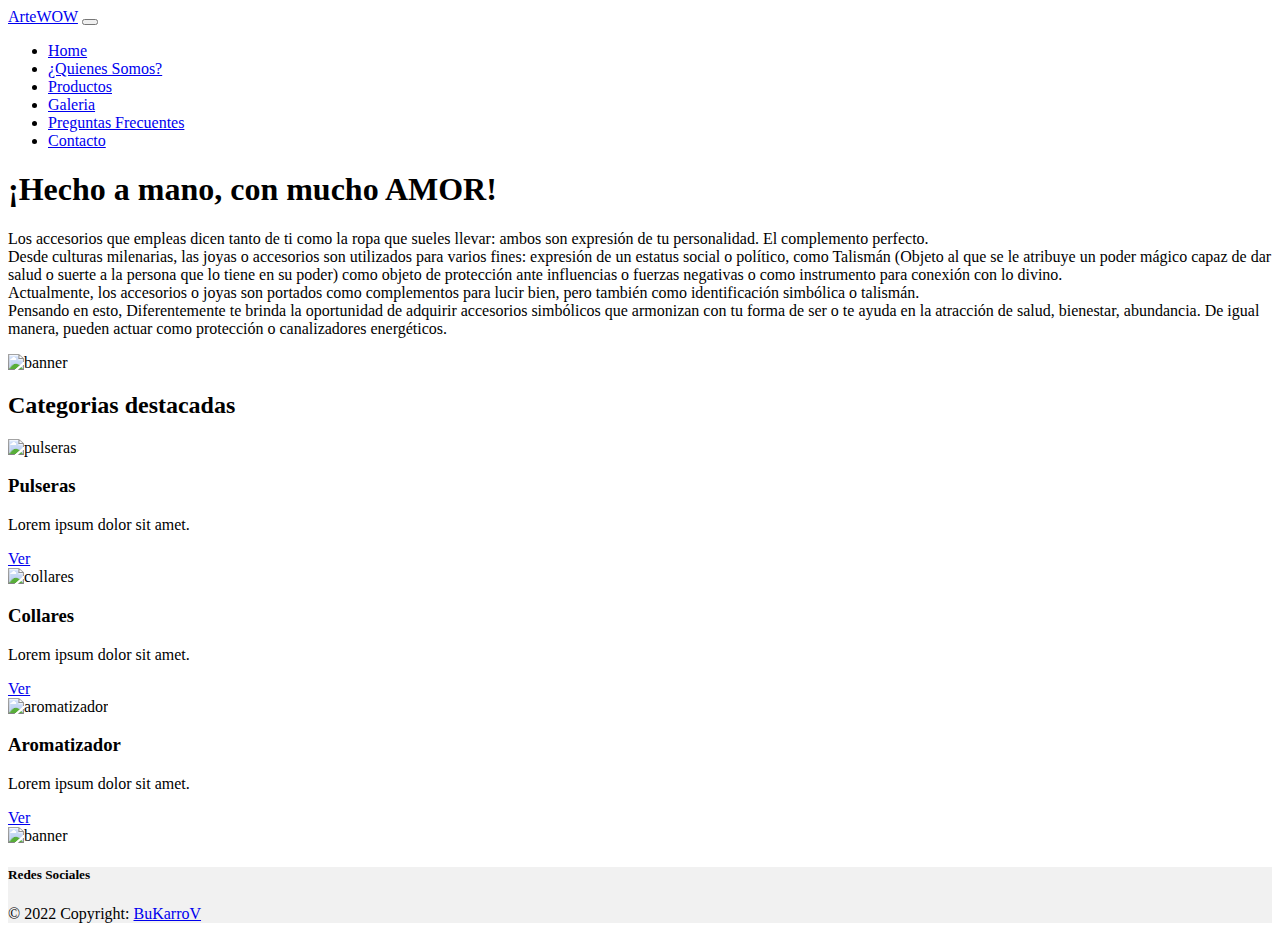
==== index.html @ fb18c3c9 "commit" ====
<!DOCTYPE html>
<html lang="en">

<head>
    <meta charset="UTF-8">
    <meta http-equiv="X-UA-Compatible" content="IE=edge">
    <meta name="viewport" content="width=device-width, initial-scale=1.0">
    <link rel="stylesheet" href="style.css">
    <title>ArteWOW Accesorios</title>
    <link href="https://fonts.googleapis.com/css2?family=Montserrat:wght@400;800&display=swap" rel="stylesheet">
    <link href="https://cdn.jsdelivr.net/npm/bootstrap@5.2.2/dist/css/bootstrap.min.css" rel="stylesheet"
        integrity="sha384-Zenh87qX5JnK2Jl0vWa8Ck2rdkQ2Bzep5IDxbcnCeuOxjzrPF/et3URy9Bv1WTRi" crossorigin="anonymous">
    <script src="https://kit.fontawesome.com/8f5395ba03.js" crossorigin="anonymous"></script>
    <link rel="stylesheet" href="css/styles.css">
</head>

<body>

    <nav class="navbar navbar-expand-lg bg-warning navbar-dark">
        <div class="container-fluid">
            <a class="navbar-brand" href="https://beacons.ai/artewowaccesorios">ArteWOW</a>
            <button class="navbar-toggler" type="button" data-bs-toggle="collapse" data-bs-target="#navbarNav"
                aria-controls="navbarNav" aria-expanded="false" aria-label="Toggle navigation">
                <span class="navbar-toggler-icon"></span>
            </button>
            <div class="collapse navbar-collapse" id="navbarNav">
                <ul class="navbar-nav">
                    <li class="nav-item">
                        <a class="nav-link active" aria-current="page" href="index.html">Home</a>
                    </li>
                    <li class="nav-item">
                        <a class="nav-link" href="./paginas/quienes-somos.html">¿Quienes Somos?</a>
                    </li>
                    <li class="nav-item">
                        <a class="nav-link" href="./paginas/productos.html">Productos</a>
                    </li>
                    <li class="nav-item">
                        <a class="nav-link" href="./paginas/galeria.html">Galeria</a>
                    </li>
                    <li class="nav-item">
                        <a class="nav-link" href="./paginas/preguntas-frecuentes.html">Preguntas Frecuentes</a>
                    </li>
                    <li class="nav-item">
                        <a class="nav-link" href="./paginas/contactos.html">Contacto</a>
                    </li>
                </ul>
            </div>
        </div>
    </nav>

    <section class="hero d-flex justify-content-start align-items-end">
        <h1 class="text-white bg-dark p-2 rounded">¡Hecho a mano, con mucho AMOR!</h1>
    </section>

    <section class="mt-5 text-center text-justify">
        <p>Los accesorios que empleas dicen tanto de ti como la ropa que sueles llevar: ambos son expresión de tu
            personalidad. El complemento perfecto.
            <br>
            Desde culturas milenarias, las joyas o accesorios son utilizados para varios fines: expresión de un estatus
            social o político, como Talismán (Objeto al que se le atribuye un poder mágico capaz de dar salud o suerte a
            la persona que lo tiene en su poder) como objeto de protección ante influencias o fuerzas negativas o como
            instrumento para conexión con lo divino.
            <br>
            Actualmente, los accesorios o joyas son portados como complementos para lucir bien, pero también como
            identificación simbólica o talismán.
            <br>
            Pensando en esto, Diferentemente te brinda la oportunidad de adquirir accesorios simbólicos que armonizan
            con tu forma de ser o te ayuda en la atracción de salud, bienestar, abundancia. De igual manera, pueden
            actuar como protección o canalizadores energéticos.
        </p>
        <img src="img/tiras-colores.jpg" class="img-fluid rounded-pill" alt="banner">
    </section>

    <section class="container">

        <h2 class="mt-5 text-center">Categorias destacadas</h2>

        <div class="row mt-5">
            <div class="col-md-4">
                <div class="card border-light mb-3 text-center h-100">
                    <img src="img/icono-pulseras.jpg" class="card-img-top" alt="pulseras">
                    <div class="card-body">
                        <h3 class="card-title">Pulseras</h3>
                        <p class="card-text">Lorem ipsum dolor sit amet.</p>
                        <a href="#" class="btn btn-primary">Ver</a>
                    </div>
                </div>
            </div>

            <div class="col-md-4">
                <div class="card border-light mb-3 text-center h-100">
                    <img src="img/icono-collares.png" class="card-img-top" alt="collares">
                    <div class="card-body">
                        <h3 class="card-title">Collares</h3>
                        <p class="card-text">Lorem ipsum dolor sit amet.</p>
                        <a href="#" class="btn btn-primary">Ver</a>
                    </div>
                </div>
            </div>

            <div class="col-md-4">
                <div class="card border-light mb-3 text-center h-100">
                    <img src="img/icono-aromatizador.png" class="card-img-top" alt="aromatizador">
                    <div class="card-body">
                        <h3 class="card-title">Aromatizador</h3>
                        <p class="card-text">Lorem ipsum dolor sit amet.</p>
                        <a href="#" class="btn btn-primary">Ver</a>
                    </div>
                </div>
            </div>

        </div>
    </section>

    <section class="mt-5 text-center">
        <img src="img/banner promocion.png" class="img-fluid rounded-pill" alt="banner">
    </section>

    <footer class="text-center text-white" style="background-color: #f1f1f1;">
        <div class="container pt-4">
            <h5 class="text-dark mt-5">Redes Sociales</h5>
            <section class="mb-4">

                <a class="btn btn-link btn-floating btn-lg text-dark m-1" href="https://www.instagram.com/artewowacc/"
                    role="button" data-mdb-ripple-color="dark"><i class="fab fa-instagram"></i></a>

                <a class="btn btn-link btn-floating btn-lg text-dark m-1" href="https://www.artewowaccesorios.com.ar/"
                    role="button" data-mdb-ripple-color="dark"><i class="fa-regular fa-handshake"></i></a>

                <a class="btn btn-link btn-floating btn-lg text-dark m-1" href="https://www.facebook.com/artewowacc"
                    role="button" data-mdb-ripple-color="dark"><i class="fab fa-facebook-f"></i></a>

                <a class="btn btn-link btn-floating btn-lg text-dark m-1" href="#!" role="button"
                    data-mdb-ripple-color="dark"><i class="fab fa-github"></i></a>

            </section>
        </div>

        <div class="text-center text-dark p-3 bg-warning">
            © 2022 Copyright:
            <a class="text-dark" href="#https://bukaroov.com.ar">BuKarroV</a>
        </div>
    </footer>

    <script src="https://cdn.jsdelivr.net/npm/bootstrap@5.2.2/dist/js/bootstrap.bundle.min.js"
        integrity="sha384-OERcA2EqjJCMA+/3y+gxIOqMEjwtxJY7qPCqsdltbNJuaOe923+mo//f6V8Qbsw3"
        crossorigin="anonymous"></script>
</body>

</html>
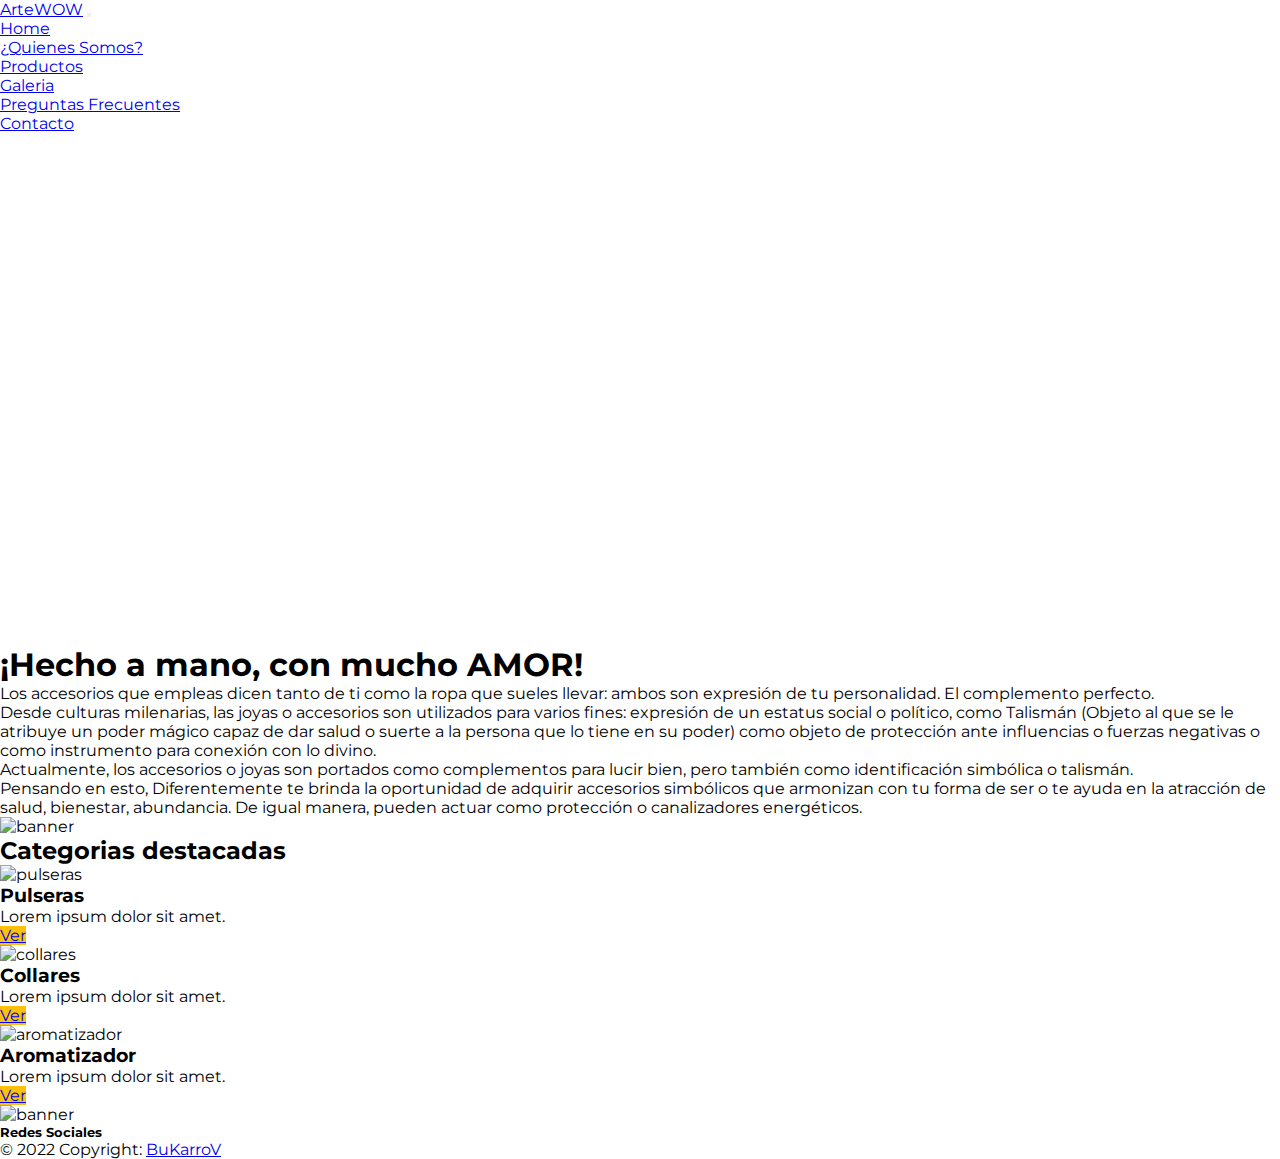
==== commit d627e258: "cambios transicion, animacion y colores" ====
--- a/index.html
+++ b/index.html
@@ -5,52 +5,55 @@
     <meta charset="UTF-8">
     <meta http-equiv="X-UA-Compatible" content="IE=edge">
     <meta name="viewport" content="width=device-width, initial-scale=1.0">
-    <link rel="stylesheet" href="style.css">
     <title>ArteWOW Accesorios</title>
     <link href="https://fonts.googleapis.com/css2?family=Montserrat:wght@400;800&display=swap" rel="stylesheet">
     <link href="https://cdn.jsdelivr.net/npm/bootstrap@5.2.2/dist/css/bootstrap.min.css" rel="stylesheet"
         integrity="sha384-Zenh87qX5JnK2Jl0vWa8Ck2rdkQ2Bzep5IDxbcnCeuOxjzrPF/et3URy9Bv1WTRi" crossorigin="anonymous">
     <script src="https://kit.fontawesome.com/8f5395ba03.js" crossorigin="anonymous"></script>
-    <link rel="stylesheet" href="css/styles.css">
+    <link rel="stylesheet" href="./css/styles.css">
 </head>
 
 <body>
+    <header>
+        <nav class="navbar navbar-expand-lg bg-warning text-dark p-3">
+            <div class="container-fluid">
+                <a class="navbar-brand" href="https://beacons.ai/artewowaccesorios">ArteWOW</a>
+                <button class="navbar-toggler" type="button" data-bs-toggle="collapse" data-bs-target="#navbarNav"
+                    aria-controls="navbarNav" aria-expanded="false" aria-label="Toggle navigation">
+                    <span class="navbar-toggler-icon"></span>
+                </button>
+                <div class="collapse navbar-collapse" id="navbarNav">
+                    <ul class="navbar-nav">
+                        <li class="nav-item">
+                            <a class="nav-link active" aria-current="page" href="index.html">Home</a>
+                        </li>
+                        <li class="nav-item">
+                            <a class="nav-link" href="./paginas/quienes-somos.html">¿Quienes Somos?</a>
+                        </li>
+                        <li class="nav-item">
+                            <a class="nav-link" href="./paginas/productos.html">Productos</a>
+                        </li>
+                        <li class="nav-item">
+                            <a class="nav-link" href="./paginas/galeria.html">Galeria</a>
+                        </li>
+                        <li class="nav-item">
+                            <a class="nav-link" href="./paginas/preguntas-frecuentes.html">Preguntas Frecuentes</a>
+                        </li>
+                        <li class="nav-item">
+                            <a class="nav-link" href="./paginas/contactos.html">Contacto</a>
+                        </li>
+                    </ul>
+                </div>
+            </div>
+        </nav>
 
-    <nav class="navbar navbar-expand-lg bg-warning navbar-dark">
-        <div class="container-fluid">
-            <a class="navbar-brand" href="https://beacons.ai/artewowaccesorios">ArteWOW</a>
-            <button class="navbar-toggler" type="button" data-bs-toggle="collapse" data-bs-target="#navbarNav"
-                aria-controls="navbarNav" aria-expanded="false" aria-label="Toggle navigation">
-                <span class="navbar-toggler-icon"></span>
-            </button>
-            <div class="collapse navbar-collapse" id="navbarNav">
-                <ul class="navbar-nav">
-                    <li class="nav-item">
-                        <a class="nav-link active" aria-current="page" href="index.html">Home</a>
-                    </li>
-                    <li class="nav-item">
-                        <a class="nav-link" href="./paginas/quienes-somos.html">¿Quienes Somos?</a>
-                    </li>
-                    <li class="nav-item">
-                        <a class="nav-link" href="./paginas/productos.html">Productos</a>
-                    </li>
-                    <li class="nav-item">
-                        <a class="nav-link" href="./paginas/galeria.html">Galeria</a>
-                    </li>
-                    <li class="nav-item">
-                        <a class="nav-link" href="./paginas/preguntas-frecuentes.html">Preguntas Frecuentes</a>
-                    </li>
-                    <li class="nav-item">
-                        <a class="nav-link" href="./paginas/contactos.html">Contacto</a>
-                    </li>
-                </ul>
-            </div>
-        </div>
-    </nav>
+        <section class="hero d-flex justify-content-start align-items-end">
+            <h1 class="text-white bg-dark p-2 rounded">¡Hecho a mano, con mucho AMOR!</h1>
+        </section>
 
-    <section class="hero d-flex justify-content-start align-items-end">
-        <h1 class="text-white bg-dark p-2 rounded">¡Hecho a mano, con mucho AMOR!</h1>
-    </section>
+    </header>
+
+<main>
 
     <section class="mt-5 text-center text-justify">
         <p>Los accesorios que empleas dicen tanto de ti como la ropa que sueles llevar: ambos son expresión de tu
@@ -116,21 +119,23 @@
         <img src="img/banner promocion.png" class="img-fluid rounded-pill" alt="banner">
     </section>
 
-    <footer class="text-center text-white" style="background-color: #f1f1f1;">
+</main>
+
+    <footer class="text-center text-white" style="background-color: white;">
         <div class="container pt-4">
-            <h5 class="text-dark mt-5">Redes Sociales</h5>
+            <h5 class="text-dark mt-5 focus-redes">Redes Sociales</h5>
             <section class="mb-4">
 
-                <a class="btn btn-link btn-floating btn-lg text-dark m-1" href="https://www.instagram.com/artewowacc/"
+                <a class="btn btn-link btn-floating btn-lg btn-footer text-dark m-1" href="https://www.instagram.com/artewowacc/"
                     role="button" data-mdb-ripple-color="dark"><i class="fab fa-instagram"></i></a>
 
-                <a class="btn btn-link btn-floating btn-lg text-dark m-1" href="https://www.artewowaccesorios.com.ar/"
+                <a class="btn btn-link btn-floating btn-lg btn-footer text-dark m-1" href="https://www.artewowaccesorios.com.ar/"
                     role="button" data-mdb-ripple-color="dark"><i class="fa-regular fa-handshake"></i></a>
 
-                <a class="btn btn-link btn-floating btn-lg text-dark m-1" href="https://www.facebook.com/artewowacc"
+                <a class="btn btn-link btn-floating btn-lg btn-footer text-dark m-1" href="https://www.facebook.com/artewowacc"
                     role="button" data-mdb-ripple-color="dark"><i class="fab fa-facebook-f"></i></a>
 
-                <a class="btn btn-link btn-floating btn-lg text-dark m-1" href="#!" role="button"
+                <a class="btn btn-link btn-floating btn-lg btn-footer text-dark m-1" href="#!" role="button"
                     data-mdb-ripple-color="dark"><i class="fab fa-github"></i></a>
 
             </section>
--- a/css/styles.css
+++ b/css/styles.css
@@ -0,0 +1,60 @@
+/*General*/
+
+@import url('https://fonts.googleapis.com/css2?family=Montserrat:wght@400;800&display=swap');
+
+*{
+    margin: 0;
+    padding: 0;
+    box-sizing: border-box;
+    font-family: 'Montserrat', sans-serif;
+}
+
+/*imagen de main*/
+.hero{
+    background-image: url(../img/fondo-pag.jpg);
+    width: 100%;
+    padding-top: 40%;
+    background-size:cover;
+}
+
+/*botones*/
+
+.btn-primary{
+    background: rgba(254,193,7,255);
+    border: 0;
+}
+
+.btn-primary:hover{
+    background: rgba(43,162,166,255);
+    border: 0;
+}
+
+.btn-primary:hover{
+    transform:scale(1.2);
+}
+
+.nav-link:hover{
+    transform:scale(1.1);
+}
+
+.btn-footer:hover{
+    transform:scale(1.2);
+}
+
+/*redes sociales*/
+
+.focus-redes {
+	animation: text-focus-in 5s cubic-bezier(0.550, 0.085, 0.680, 0.530) both;
+}
+
+ @keyframes text-focus-in {
+    0% {
+      filter: blur(12px);
+      opacity: 0;
+    }
+    100% {
+      filter: blur(0px);
+      opacity: 1;
+    }
+  }
+  
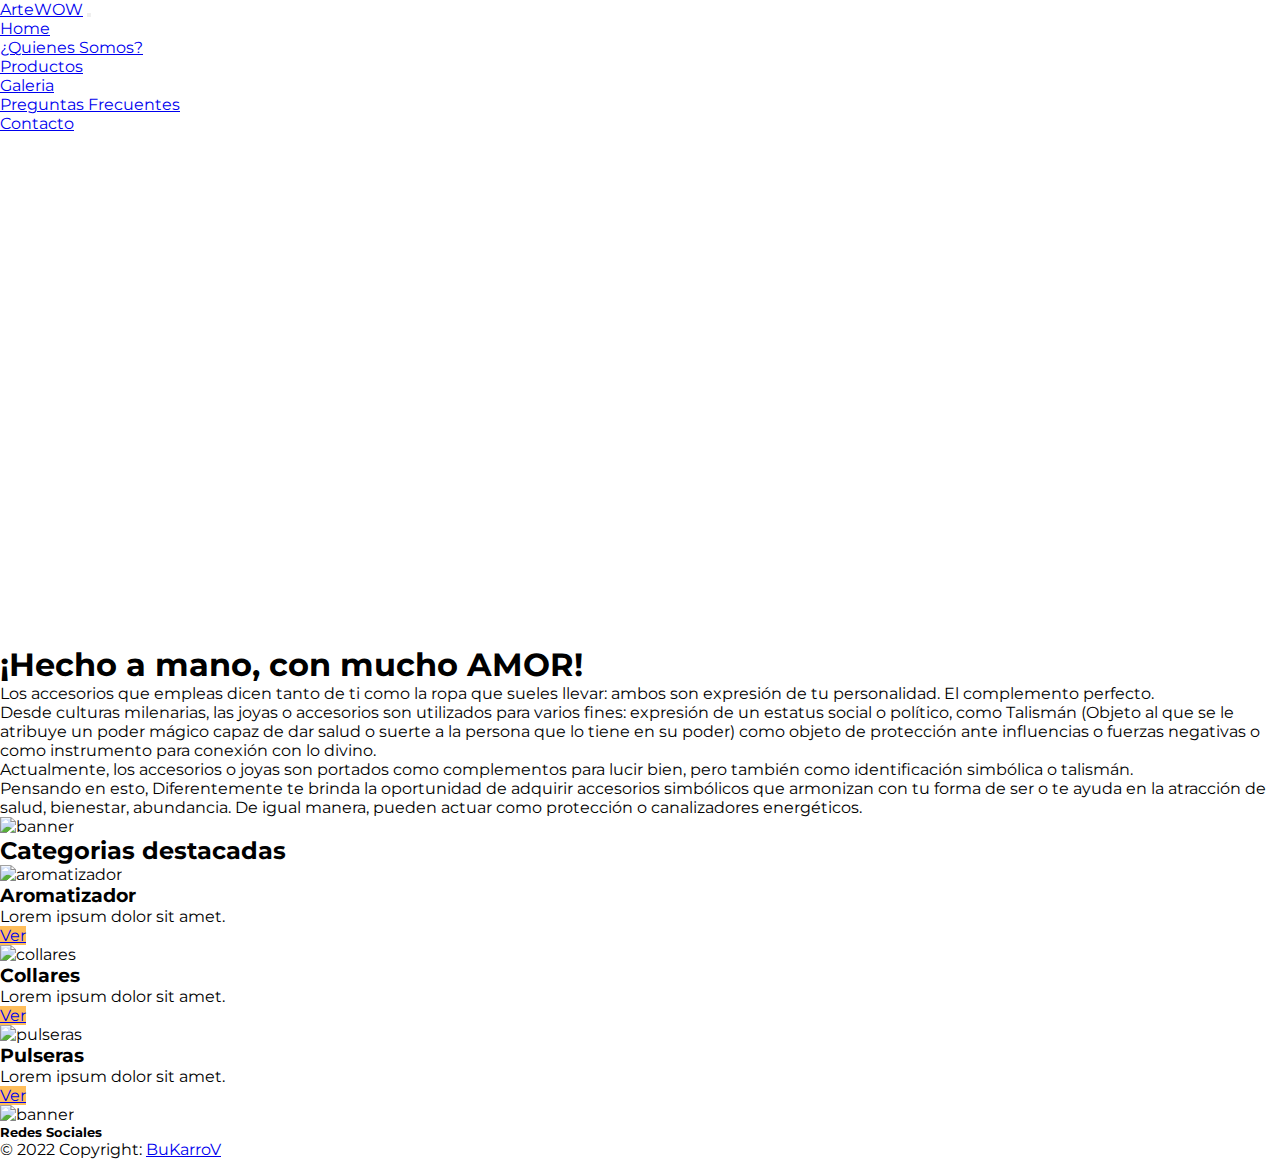
==== commit b6bf5614: "cambios ssas y ordenamiento de pagina" ====
--- a/index.html
+++ b/index.html
@@ -6,11 +6,13 @@
     <meta http-equiv="X-UA-Compatible" content="IE=edge">
     <meta name="viewport" content="width=device-width, initial-scale=1.0">
     <title>ArteWOW Accesorios</title>
+    <meta name="description" content="Tienda de Bijouterie">
+    <meta name="keywords" content="bijou, bijouterie, ojo turco, armado, artewow">
     <link href="https://fonts.googleapis.com/css2?family=Montserrat:wght@400;800&display=swap" rel="stylesheet">
     <link href="https://cdn.jsdelivr.net/npm/bootstrap@5.2.2/dist/css/bootstrap.min.css" rel="stylesheet"
         integrity="sha384-Zenh87qX5JnK2Jl0vWa8Ck2rdkQ2Bzep5IDxbcnCeuOxjzrPF/et3URy9Bv1WTRi" crossorigin="anonymous">
     <script src="https://kit.fontawesome.com/8f5395ba03.js" crossorigin="anonymous"></script>
-    <link rel="stylesheet" href="./css/styles.css">
+    <link rel="stylesheet" href="./css/estilos.css">
 </head>
 
 <body>
@@ -47,6 +49,7 @@
             </div>
         </nav>
 
+
         <section class="hero d-flex justify-content-start align-items-end">
             <h1 class="text-white bg-dark p-2 rounded">¡Hecho a mano, con mucho AMOR!</h1>
         </section>
@@ -79,33 +82,33 @@
         <h2 class="mt-5 text-center">Categorias destacadas</h2>
 
         <div class="row mt-5">
+        <div class="col-md-4">
+            <div class="card border-light mb-3 text-center h-100">
+                <img src="img/icono-aromatizador.png" class="card-img-top" alt="aromatizador">
+                <div class="card-body">
+                    <h3 class="card-title">Aromatizador</h3>
+                    <p class="card-text">Lorem ipsum dolor sit amet.</p>
+                    <a href="#" class="btn btn-primary">Ver</a>
+                </div>
+            </div>
+        </div>
+
+        <div class="col-md-4">
+            <div class="card border-light mb-3 text-center h-100">
+                <img src="img/icono-collares.png" class="card-img-top" alt="collares">
+                <div class="card-body">
+                    <h3 class="card-title">Collares</h3>
+                    <p class="card-text">Lorem ipsum dolor sit amet.</p>
+                    <a href="#" class="btn btn-primary">Ver</a>
+                </div>
+            </div>
+        </div>
+
             <div class="col-md-4">
                 <div class="card border-light mb-3 text-center h-100">
                     <img src="img/icono-pulseras.jpg" class="card-img-top" alt="pulseras">
                     <div class="card-body">
                         <h3 class="card-title">Pulseras</h3>
-                        <p class="card-text">Lorem ipsum dolor sit amet.</p>
-                        <a href="#" class="btn btn-primary">Ver</a>
-                    </div>
-                </div>
-            </div>
-
-            <div class="col-md-4">
-                <div class="card border-light mb-3 text-center h-100">
-                    <img src="img/icono-collares.png" class="card-img-top" alt="collares">
-                    <div class="card-body">
-                        <h3 class="card-title">Collares</h3>
-                        <p class="card-text">Lorem ipsum dolor sit amet.</p>
-                        <a href="#" class="btn btn-primary">Ver</a>
-                    </div>
-                </div>
-            </div>
-
-            <div class="col-md-4">
-                <div class="card border-light mb-3 text-center h-100">
-                    <img src="img/icono-aromatizador.png" class="card-img-top" alt="aromatizador">
-                    <div class="card-body">
-                        <h3 class="card-title">Aromatizador</h3>
                         <p class="card-text">Lorem ipsum dolor sit amet.</p>
                         <a href="#" class="btn btn-primary">Ver</a>
                     </div>
--- a/css/estilos.css
+++ b/css/estilos.css
@@ -0,0 +1,74 @@
+@import url("https://fonts.googleapis.com/css2?family=Montserrat:wght@400;800&display=swap");
+* {
+  margin: 0;
+  padding: 0;
+  box-sizing: border-box;
+  font-family: "Montserrat", sans-serif;
+}
+*::-moz-selection {
+  background-color: #FEBD59;
+  color: #2CA2A4;
+}
+*::selection {
+  background-color: #FEBD59;
+  color: #2CA2A4;
+}
+
+/*imagen de main*/
+.hero {
+  background-image: url("../img/fondo-pag.jpg");
+  width: 100%;
+  padding-top: 40%;
+  background-size: cover;
+}
+
+/*botones*/
+.btn-primary {
+  background: #FEBD59;
+  border: 0;
+}
+
+.btn-primary:hover {
+  background: #2CA2A4;
+  border: 0;
+}
+
+.btn-primary:hover {
+  transform: scale(1.2);
+}
+
+.nav-link:hover {
+  transform: scale(1.1);
+}
+
+.btn-footer:hover {
+  transform: scale(1.2);
+}
+
+/*redes sociales*/
+.focus-redes {
+  -webkit-animation: text-focus-in 5s cubic-bezier(0.55, 0.085, 0.68, 0.53) both;
+          animation: text-focus-in 5s cubic-bezier(0.55, 0.085, 0.68, 0.53) both;
+}
+
+@-webkit-keyframes text-focus-in {
+  0% {
+    filter: blur(12px);
+    opacity: 0;
+  }
+  100% {
+    filter: blur(0px);
+    opacity: 1;
+  }
+}
+
+@keyframes text-focus-in {
+  0% {
+    filter: blur(12px);
+    opacity: 0;
+  }
+  100% {
+    filter: blur(0px);
+    opacity: 1;
+  }
+}/*# sourceMappingURL=estilos.css.map */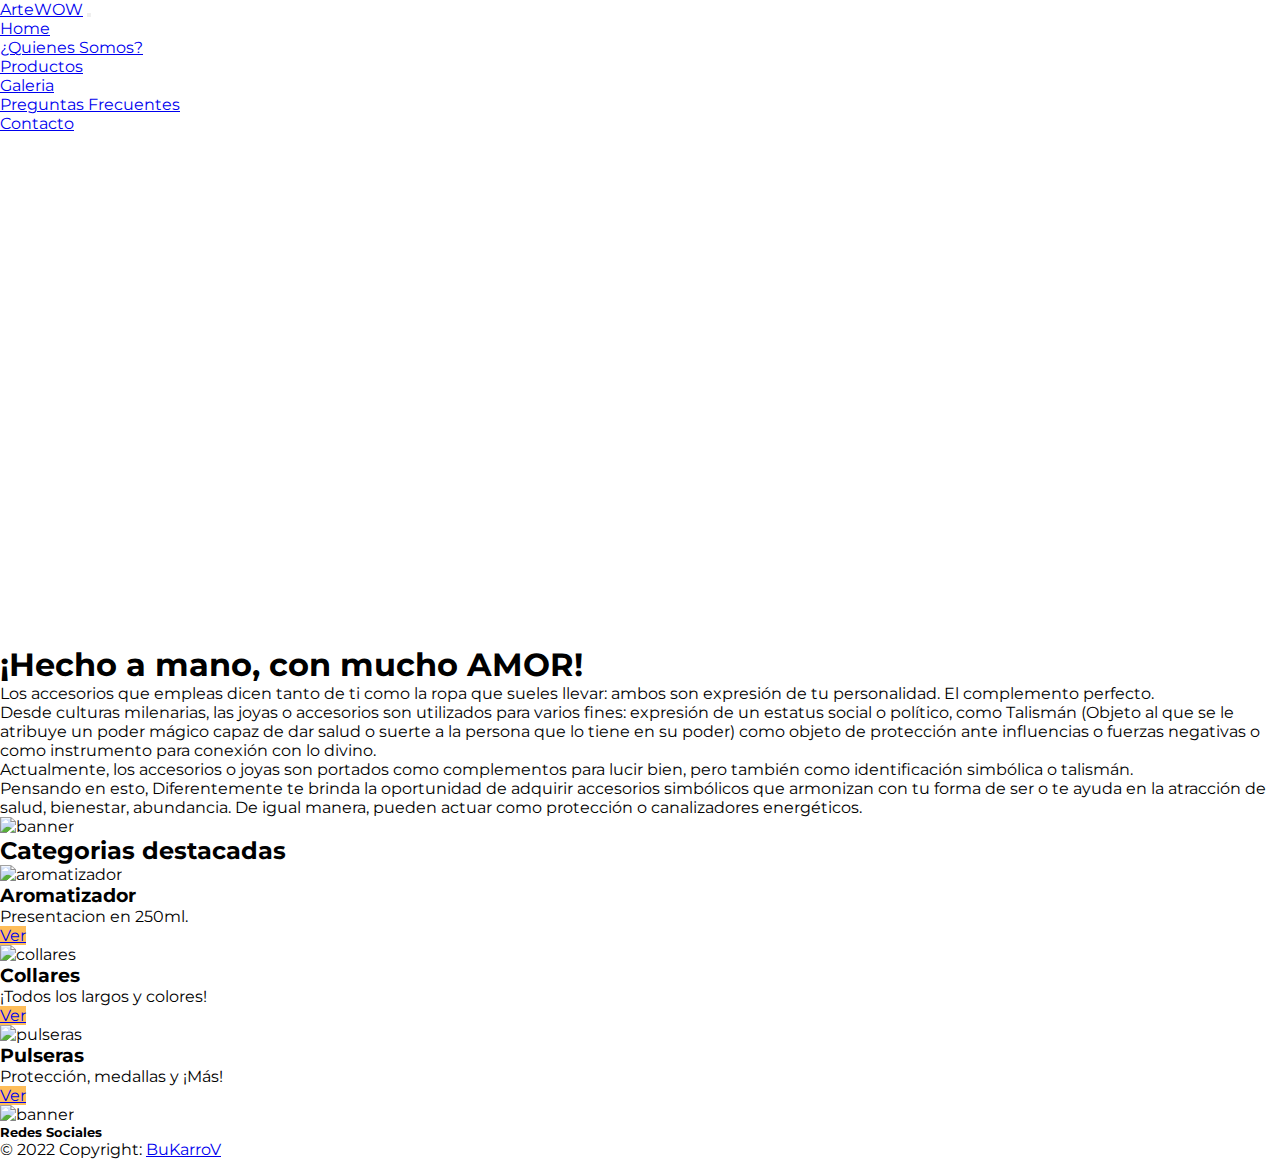
==== commit 86fb2527: "seguimos con los linkeos" ====
--- a/index.html
+++ b/index.html
@@ -19,7 +19,7 @@
     <header>
         <nav class="navbar navbar-expand-lg bg-warning text-dark p-3">
             <div class="container-fluid">
-                <a class="navbar-brand" href="https://beacons.ai/artewowaccesorios">ArteWOW</a>
+                <a class="navbar-brand" href="https://beacons.ai/artewowaccesorios" target="_blank">ArteWOW</a>
                 <button class="navbar-toggler" type="button" data-bs-toggle="collapse" data-bs-target="#navbarNav"
                     aria-controls="navbarNav" aria-expanded="false" aria-label="Toggle navigation">
                     <span class="navbar-toggler-icon"></span>
@@ -56,87 +56,91 @@
 
     </header>
 
-<main>
+    <main>
 
-    <section class="mt-5 text-center text-justify">
-        <p>Los accesorios que empleas dicen tanto de ti como la ropa que sueles llevar: ambos son expresión de tu
-            personalidad. El complemento perfecto.
-            <br>
-            Desde culturas milenarias, las joyas o accesorios son utilizados para varios fines: expresión de un estatus
-            social o político, como Talismán (Objeto al que se le atribuye un poder mágico capaz de dar salud o suerte a
-            la persona que lo tiene en su poder) como objeto de protección ante influencias o fuerzas negativas o como
-            instrumento para conexión con lo divino.
-            <br>
-            Actualmente, los accesorios o joyas son portados como complementos para lucir bien, pero también como
-            identificación simbólica o talismán.
-            <br>
-            Pensando en esto, Diferentemente te brinda la oportunidad de adquirir accesorios simbólicos que armonizan
-            con tu forma de ser o te ayuda en la atracción de salud, bienestar, abundancia. De igual manera, pueden
-            actuar como protección o canalizadores energéticos.
-        </p>
-        <img src="img/tiras-colores.jpg" class="img-fluid rounded-pill" alt="banner">
-    </section>
+        <section class="mt-5 text-center text-justify">
+            <p>Los accesorios que empleas dicen tanto de ti como la ropa que sueles llevar: ambos son expresión de tu
+                personalidad. El complemento perfecto.</p>
+            <p>Desde culturas milenarias, las joyas o accesorios son utilizados para varios fines: expresión de un
+                estatus
+                social o político, como Talismán (Objeto al que se le atribuye un poder mágico capaz de dar salud o
+                suerte a
+                la persona que lo tiene en su poder) como objeto de protección ante influencias o fuerzas negativas o
+                como
+                instrumento para conexión con lo divino.</p>
+            <p>Actualmente, los accesorios o joyas son portados como complementos para lucir bien, pero también como
+                identificación simbólica o talismán.</p>
+            <p>Pensando en esto, Diferentemente te brinda la oportunidad de adquirir accesorios simbólicos que
+                armonizan
+                con tu forma de ser o te ayuda en la atracción de salud, bienestar, abundancia. De igual manera, pueden
+                actuar como protección o canalizadores energéticos.</p>
 
-    <section class="container">
+            <img src="img/tiras-colores.jpg" class="img-fluid rounded-pill" alt="banner">
+        </section>
 
-        <h2 class="mt-5 text-center">Categorias destacadas</h2>
+        <section class="container">
 
-        <div class="row mt-5">
-        <div class="col-md-4">
-            <div class="card border-light mb-3 text-center h-100">
-                <img src="img/icono-aromatizador.png" class="card-img-top" alt="aromatizador">
-                <div class="card-body">
-                    <h3 class="card-title">Aromatizador</h3>
-                    <p class="card-text">Lorem ipsum dolor sit amet.</p>
-                    <a href="#" class="btn btn-primary">Ver</a>
-                </div>
-            </div>
-        </div>
+            <h2 class="mt-5 text-center">Categorias destacadas</h2>
 
-        <div class="col-md-4">
-            <div class="card border-light mb-3 text-center h-100">
-                <img src="img/icono-collares.png" class="card-img-top" alt="collares">
-                <div class="card-body">
-                    <h3 class="card-title">Collares</h3>
-                    <p class="card-text">Lorem ipsum dolor sit amet.</p>
-                    <a href="#" class="btn btn-primary">Ver</a>
-                </div>
-            </div>
-        </div>
-
-            <div class="col-md-4">
-                <div class="card border-light mb-3 text-center h-100">
-                    <img src="img/icono-pulseras.jpg" class="card-img-top" alt="pulseras">
-                    <div class="card-body">
-                        <h3 class="card-title">Pulseras</h3>
-                        <p class="card-text">Lorem ipsum dolor sit amet.</p>
-                        <a href="#" class="btn btn-primary">Ver</a>
+            <div class="row mt-5">
+                <div class="col-md-4">
+                    <div class="card border-light mb-3 text-center h-100">
+                        <img src="img/icono-aromatizador.png" class="card-img-top" alt="aromatizador">
+                        <div class="card-body">
+                            <h3 class="card-title">Aromatizador</h3>
+                            <p class="card-text">Presentacion en 250ml.</p>
+                            <a href="./paginas/aromatizantes.html" class="btn btn-primary boton-animation">Ver</a>
+                        </div>
                     </div>
                 </div>
+
+                <div class="col-md-4">
+                    <div class="card border-light mb-3 text-center h-100">
+                        <img src="img/icono-collares.png" class="card-img-top" alt="collares">
+                        <div class="card-body">
+                            <h3 class="card-title">Collares</h3>
+                            <p class="card-text">¡Todos los largos y colores!</p>
+                            <a href="./paginas/collares.html" class="btn btn-primary boton-animation">Ver</a>
+                        </div>
+                    </div>
+                </div>
+
+                <div class="col-md-4">
+                    <div class="card border-light mb-3 text-center h-100">
+                        <img src="img/icono-pulseras.jpg" class="card-img-top" alt="pulseras">
+                        <div class="card-body">
+                            <h3 class="card-title">Pulseras</h3>
+                            <p class="card-text">Protección, medallas y ¡Más! </p>
+                            <a href="./paginas/pulseras.html" class="btn btn-primary boton-animation">Ver</a>
+                        </div>
+                    </div>
+                </div>
+
             </div>
+        </section>
 
-        </div>
-    </section>
+        <section class="mt-5 text-center">
+            <img src="img/banner-navidad.png" class="img-fluid rounded-pill" alt="banner">
+        </section>
 
-    <section class="mt-5 text-center">
-        <img src="img/banner promocion.png" class="img-fluid rounded-pill" alt="banner">
-    </section>
+    </main>
 
-</main>
-
-    <footer class="text-center text-white" style="background-color: white;">
+    <footer class="text-center text-white fondo-footer">
         <div class="container pt-4">
             <h5 class="text-dark mt-5 focus-redes">Redes Sociales</h5>
             <section class="mb-4">
 
-                <a class="btn btn-link btn-floating btn-lg btn-footer text-dark m-1" href="https://www.instagram.com/artewowacc/"
-                    role="button" data-mdb-ripple-color="dark"><i class="fab fa-instagram"></i></a>
+                <a class="btn btn-link btn-floating btn-lg btn-footer text-dark m-1"
+                    href="https://www.instagram.com/artewowacc/" role="button" data-mdb-ripple-color="dark"><i
+                        class="fab fa-instagram"></i></a>
 
-                <a class="btn btn-link btn-floating btn-lg btn-footer text-dark m-1" href="https://www.artewowaccesorios.com.ar/"
-                    role="button" data-mdb-ripple-color="dark"><i class="fa-regular fa-handshake"></i></a>
+                <a class="btn btn-link btn-floating btn-lg btn-footer text-dark m-1"
+                    href="https://www.artewowaccesorios.com.ar/" role="button" data-mdb-ripple-color="dark"><i
+                        class="fa-regular fa-handshake"></i></a>
 
-                <a class="btn btn-link btn-floating btn-lg btn-footer text-dark m-1" href="https://www.facebook.com/artewowacc"
-                    role="button" data-mdb-ripple-color="dark"><i class="fab fa-facebook-f"></i></a>
+                <a class="btn btn-link btn-floating btn-lg btn-footer text-dark m-1"
+                    href="https://www.facebook.com/artewowacc" role="button" data-mdb-ripple-color="dark"><i
+                        class="fab fa-facebook-f"></i></a>
 
                 <a class="btn btn-link btn-floating btn-lg btn-footer text-dark m-1" href="#!" role="button"
                     data-mdb-ripple-color="dark"><i class="fab fa-github"></i></a>
